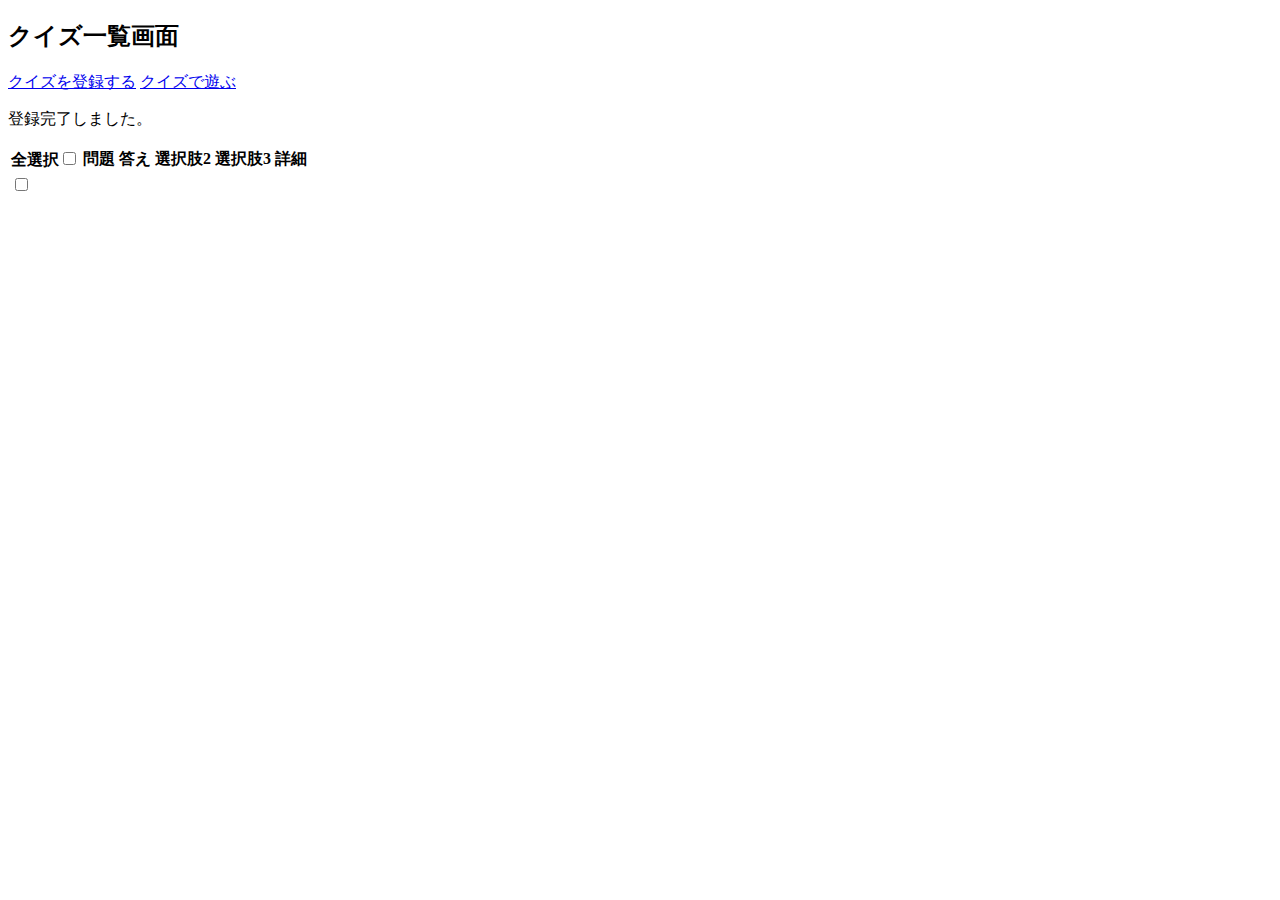
==== src/main/resources/templates/admin/index.html @ 7bba0d08 "詳細画面作成" ====
<!doctype html>
<html xmlns:th="http://www.thymeleaf.org">
<head>
<meta charset="UTF-8" />
<title>new quiz</title>
<link th:href="@{/css/admin/index.css}" rel="stylesheet">
<head th:replace="common :: meta_header('index',~{::link},~{::script})">
</head>
<body>
	<h2>クイズ一覧画面</h2>
	<a href="./new">クイズを登録する</a>
	<a href="/play">クイズで遊ぶ</a>
	<th:block th:if="${successMsgFlg}">
		<div class="alert alert-primary" role="alert"><p>登録完了しました。</p></div>
	</th:block>
	<table border="0">
		<thead>
			<tr>
				<th>全選択<input class="form-check-input" type="checkbox"  id="checkbox_all"></th>
				<th>問題</th>
				<th>答え</th>
				<th>選択肢2</th>
				<th>選択肢3</th>
				<th>詳細</th>
		<thead>
		<tbody>
			<tr th:each="quiz: ${quizList}" th:object="${quiz}">
				<td><input class="form-check-input checkbox_list" type="checkbox" name="checkbox_list"></td>
				<td th:text="${quiz.quiz}"></td>
				<td th:text="${quiz.answer1}" class="text-danger"></td>
				<td th:text="${quiz.answer2}"></td>
				<td th:text="${quiz.answer3}"></td>
				<td><a th:href="@{'/admin/show/' + ${quiz.id}}" class="btn btn-secondary"></a></a></td>
<!-- 				<td></td> -->
<!-- 				<td><button type="button" onclick="location.href='@{/admin/show/3}'" class="btn btn-outline-info">詳細</button></td> -->
			</tr>
		</tbody>
	</table>
	<script th:src="@{/js/admin/index.js}"></script>
</body>
</html>
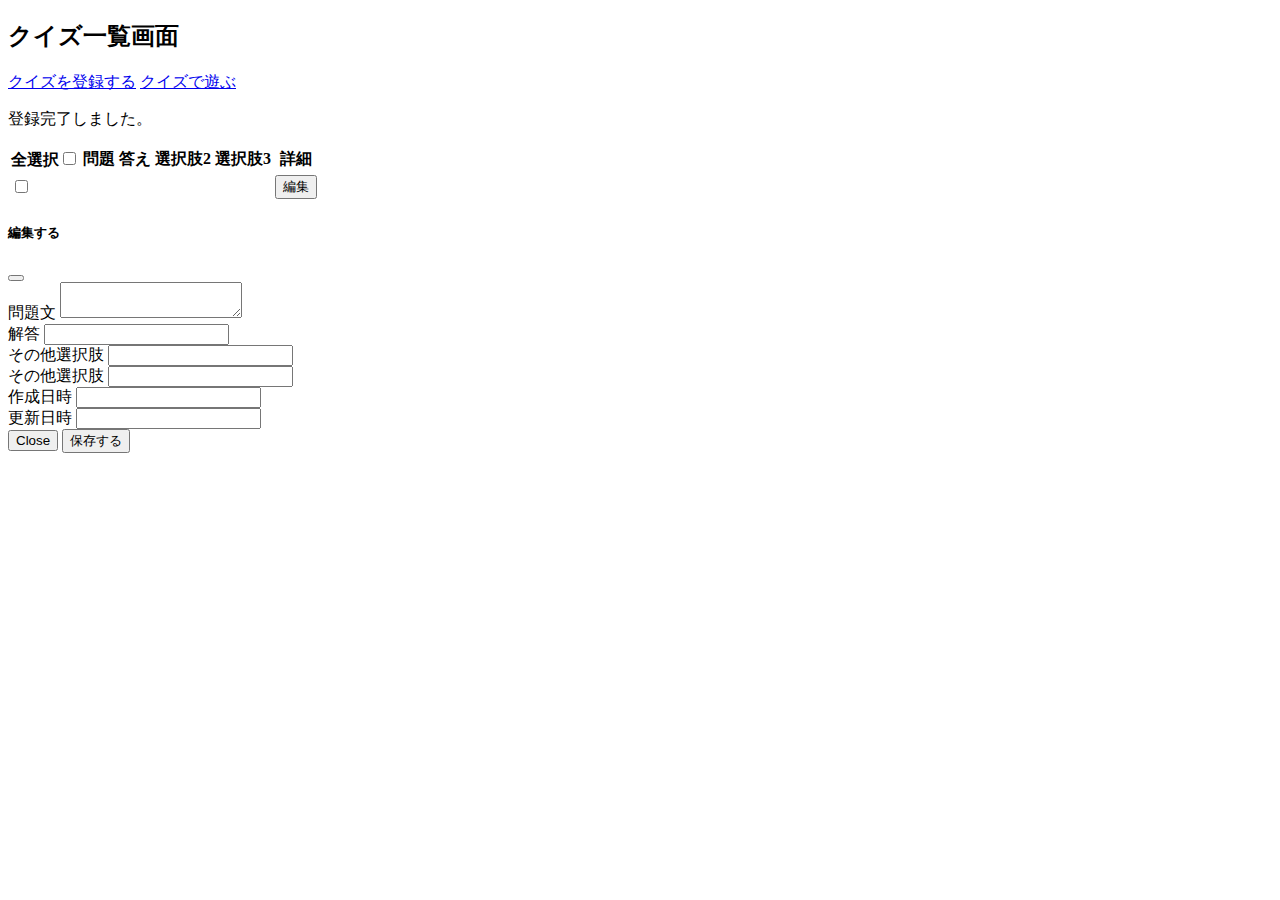
==== commit 39d7799d: "編集画面モーダル表示" ====
--- a/src/main/resources/templates/admin/index.html
+++ b/src/main/resources/templates/admin/index.html
@@ -11,12 +11,15 @@
 	<a href="./new">クイズを登録する</a>
 	<a href="/play">クイズで遊ぶ</a>
 	<th:block th:if="${successMsgFlg}">
-		<div class="alert alert-primary" role="alert"><p>登録完了しました。</p></div>
+		<div class="alert alert-primary" role="alert">
+			<p>登録完了しました。</p>
+		</div>
 	</th:block>
 	<table border="0">
 		<thead>
 			<tr>
-				<th>全選択<input class="form-check-input" type="checkbox"  id="checkbox_all"></th>
+				<th>全選択<input class="form-check-input" type="checkbox"
+					id="checkbox_all"></th>
 				<th>問題</th>
 				<th>答え</th>
 				<th>選択肢2</th>
@@ -25,17 +28,64 @@
 		<thead>
 		<tbody>
 			<tr th:each="quiz: ${quizList}" th:object="${quiz}">
-				<td><input class="form-check-input checkbox_list" type="checkbox" name="checkbox_list"></td>
-				<td th:text="${quiz.quiz}"></td>
-				<td th:text="${quiz.answer1}" class="text-danger"></td>
-				<td th:text="${quiz.answer2}"></td>
-				<td th:text="${quiz.answer3}"></td>
-				<td><a th:href="@{'/admin/show/' + ${quiz.id}}" class="btn btn-secondary"></a></a></td>
-<!-- 				<td></td> -->
-<!-- 				<td><button type="button" onclick="location.href='@{/admin/show/3}'" class="btn btn-outline-info">詳細</button></td> -->
+				<td><input class="form-check-input checkbox_list"
+					type="checkbox" name="checkbox_list"></td>
+				<td th:text="*{quiz}"></td>
+				<td th:text="*{answer1}" class="text-danger"></td>
+				<td th:text="*{answer2}"></td>
+				<td th:text="*{answer3}"></td>
+				<!-- 				<td><a th:href="@{'/admin/show/' + ${quiz.id}}" class="btn btn-secondary">編集</a></td> -->
+				<td>
+					<button type="button" class="btn btn-secondary" th:data-whatever="${quiz}" data-bs-toggle="modal" data-bs-target="#editQuizModal">
+					  編集
+					</button>
+				</td>
 			</tr>
 		</tbody>
-	</table>
+	</table>	
+	<!-- モーダル -->
+	<div class="modal fade" id="editQuizModal" tabindex="-1" aria-labelledby="editQuizModalLabel" aria-hidden="true">
+	  <div class="modal-dialog">
+	    <div class="modal-content">
+	      <div class="modal-header">
+	        <h5 class="modal-title" id="editQuizModalLabel">編集する</h5>
+	        <button type="button" class="btn-close" data-bs-dismiss="modal" aria-label="Close"></button>
+	      </div>
+		      <div class="modal-body">
+		        <form>
+		          <div class="form-group">
+		            <label for="message-text" class="control-label">問題文</label>
+		            <textarea class="form-control" id="modal-quiz"></textarea>
+		          </div>
+		          <div class="form-group">
+		            <label for="message-text" class="control-label">解答</label>
+		            <input type="text" class="form-control" id="modal-answer1">
+		          </div>
+		          <div class="form-group">
+		            <label for="message-text" class="control-label">その他選択肢</label>
+		            <input type="text" class="form-control" id="modal-answer2">
+		          </div>
+		          <div class="form-group">
+		            <label for="message-text" class="control-label">その他選択肢</label>
+		            <input type="text" class="form-control" id="modal-answer3">
+		          </div>
+		          <div class="form-group">
+		            <label for="message-text" class="control-label">作成日時</label>
+		            <input type="text" class="form-control" id="modal-createdAt">
+		          </div>          
+		          <div class="form-group">
+		            <label for="message-text" class="control-label">更新日時</label>
+		            <input type="text" class="form-control" id="modal-updatedAt">
+		          </div>          
+		        </form>
+		      </div>
+	      <div class="modal-footer">
+	        <button type="button" class="btn btn-secondary" data-bs-dismiss="modal">Close</button>
+	        <button type="button" class="btn btn-primary">保存する</button>
+	      </div>
+	    </div>
+	  </div>
+	</div>
 	<script th:src="@{/js/admin/index.js}"></script>
 </body>
 </html>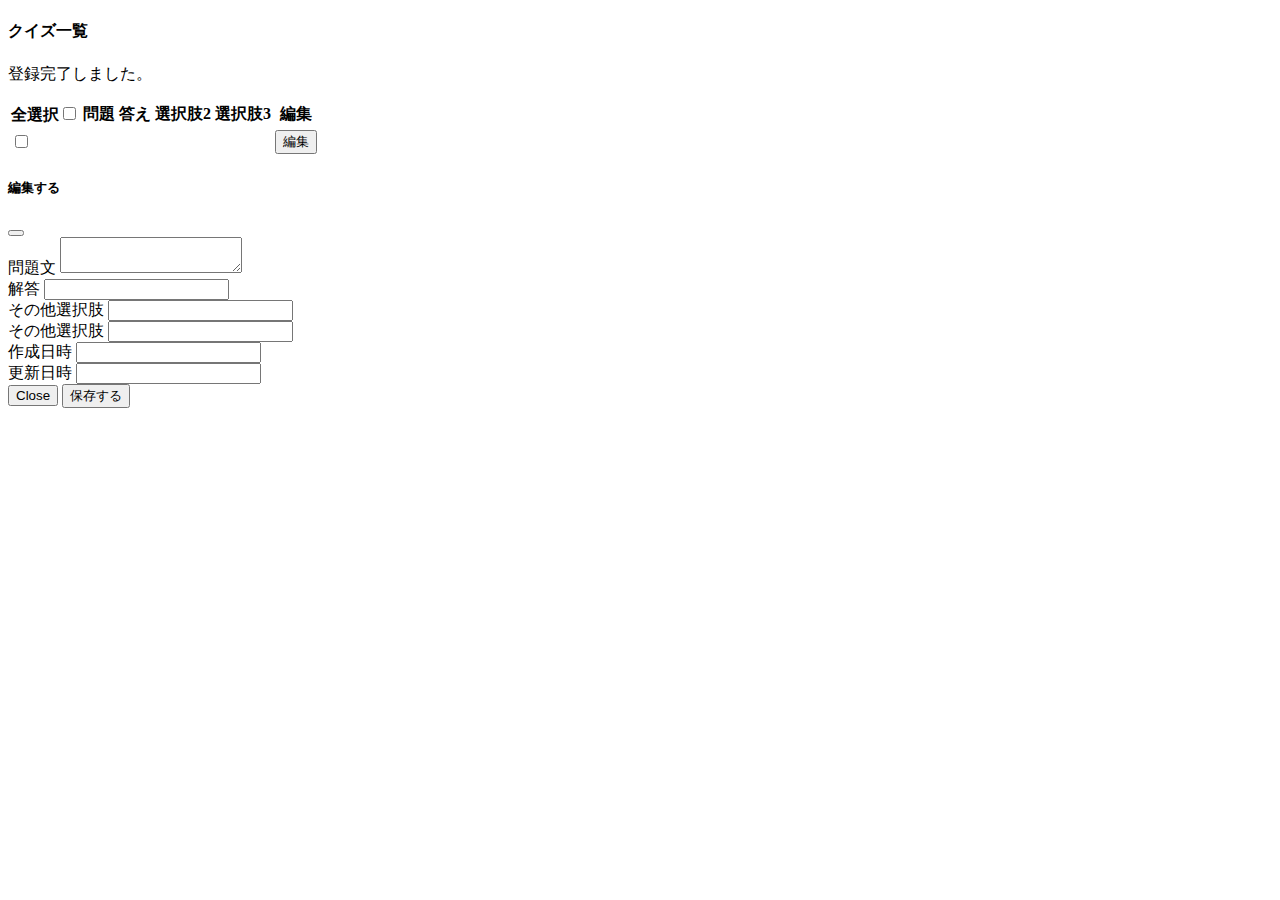
==== commit d72be148: "管理者画面レイアウト修正" ====
--- a/src/main/resources/templates/admin/index.html
+++ b/src/main/resources/templates/admin/index.html
@@ -2,14 +2,14 @@
 <html xmlns:th="http://www.thymeleaf.org">
 <head>
 <meta charset="UTF-8" />
-<title>new quiz</title>
+<title>quiz index</title>
+<head th:replace="common :: meta_header('index',~{::link},~{::script})">
 <link th:href="@{/css/admin/index.css}" rel="stylesheet">
-<head th:replace="common :: meta_header('index',~{::link},~{::script})">
 </head>
 <body>
-	<h2>クイズ一覧画面</h2>
-	<a href="./new">クイズを登録する</a>
-	<a href="/play">クイズで遊ぶ</a>
+<div th:replace="admin/header::admin-header"></div>
+<div class="container mt-3">
+	<h4>クイズ一覧</h4>
 	<th:block th:if="${successMsgFlg}">
 		<div class="alert alert-primary" role="alert">
 			<p>登録完了しました。</p>
@@ -24,7 +24,7 @@
 				<th>答え</th>
 				<th>選択肢2</th>
 				<th>選択肢3</th>
-				<th>詳細</th>
+				<th>編集</th>
 		<thead>
 		<tbody>
 			<tr th:each="quiz: ${quizList}" th:object="${quiz}">
@@ -34,9 +34,9 @@
 				<td th:text="*{answer1}" class="text-danger"></td>
 				<td th:text="*{answer2}"></td>
 				<td th:text="*{answer3}"></td>
-				<!-- 				<td><a th:href="@{'/admin/show/' + ${quiz.id}}" class="btn btn-secondary">編集</a></td> -->
 				<td>
-					<button type="button" class="btn btn-secondary" th:data-whatever="${quiz}" data-bs-toggle="modal" data-bs-target="#editQuizModal">
+					<!-- data-selectedquiz で、モーダル表示時に固有の値を渡す(data-***: ***部分は大文字不可-->
+					<button type="button" class="btn btn-outline-success" th:data-selectedquiz="${quiz}" data-bs-toggle="modal" data-bs-target="#editQuizModal">
 					  編集
 					</button>
 				</td>
@@ -44,6 +44,7 @@
 		</tbody>
 	</table>	
 	<!-- モーダル -->
+	<form method="post" th:action="@{/admin/update}">
 	<div class="modal fade" id="editQuizModal" tabindex="-1" aria-labelledby="editQuizModalLabel" aria-hidden="true">
 	  <div class="modal-dialog">
 	    <div class="modal-content">
@@ -52,7 +53,6 @@
 	        <button type="button" class="btn-close" data-bs-dismiss="modal" aria-label="Close"></button>
 	      </div>
 		      <div class="modal-body">
-		        <form>
 		          <div class="form-group">
 		            <label for="message-text" class="control-label">問題文</label>
 		            <textarea class="form-control" id="modal-quiz"></textarea>
@@ -77,15 +77,17 @@
 		            <label for="message-text" class="control-label">更新日時</label>
 		            <input type="text" class="form-control" id="modal-updatedAt">
 		          </div>          
-		        </form>
 		      </div>
 	      <div class="modal-footer">
-	        <button type="button" class="btn btn-secondary" data-bs-dismiss="modal">Close</button>
-	        <button type="button" class="btn btn-primary">保存する</button>
+	        <button type="button" class="btn btn-outline-secondary" data-bs-dismiss="modal">Close</button>
+	        <button type="submit" class="btn btn-outline-info">保存する</button>
+<!-- 	        <button type="submit" class="btn btn-outline-info">削除する</button> -->
 	      </div>
 	    </div>
 	  </div>
 	</div>
+	</form>
+</div>
 	<script th:src="@{/js/admin/index.js}"></script>
 </body>
 </html>